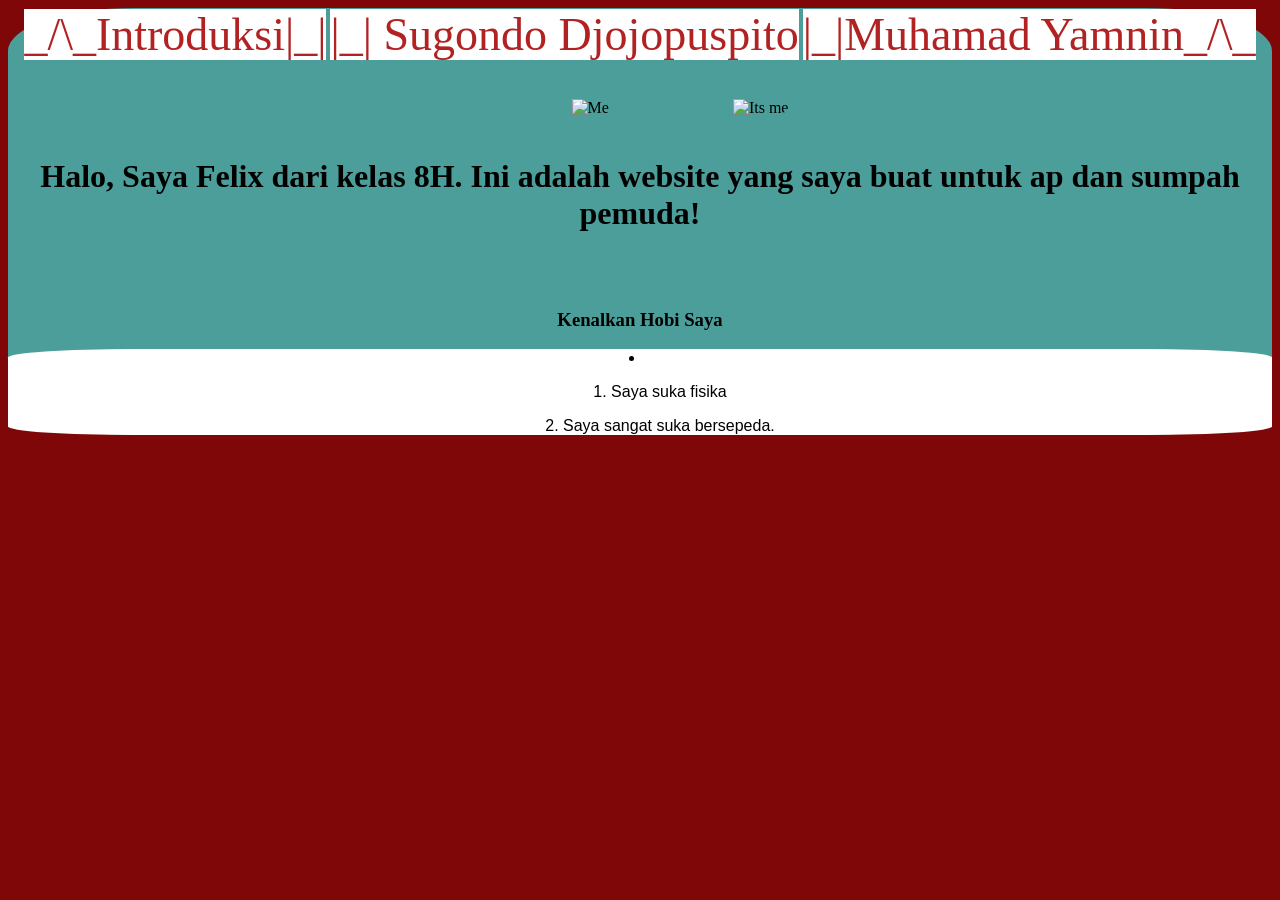
==== index.html @ 18f5c36c "Add files via upload" ====
<!DOCTYPE html>
<html lang="en">
<head>
    <meta charset="UTF-8">
    <meta name="viewport" content="width=device-width, initial-scale=1.0">
    <title>Bar Navigasi</title>
    <link rel="stylesheet" href="index.css">
</head>
<body>
    <div>
     <a href="index.html">_/\_Introduksi|_|</a>
     <a href="karakter.html"> |_|              Sugondo Djojopuspito</a>
     <a href="karakter2.html">|_|Muhamad Yamnin_/\_</a>
    
    </header>
    <br>
    <br>
    <img src="https://lh3.googleusercontent.com/a/ACg8ocJMyCCA0YX2A5mjGwENfzPAOuxjzluTL-UMUaQjcM3JYfaMemFN=s432-c-no" alt="Me">
    <img src="https://cdn.phototourl.com/member/2026-10-23-4df5abd8-b6a4-4197-93db-6f621e442710.jpg" alt="Its me">
    <h1>Halo, Saya Felix dari kelas 8H. Ini adalah website yang saya buat untuk ap dan sumpah pemuda!</h1>
    <br>
    <br>
    <h3>Kenalkan Hobi Saya</h3>
    <li>
        <ol>1.
            Saya suka fisika
        </ol>
        <ol>2.
            Saya sangat suka bersepeda.
        </ol>
    </li>
</div>
</body>

</html>
---- index.css ----
div{
    text-decoration: none;
    text-align: center;
    background-color: rgb(75, 158, 154);
    border-radius: 10%;
}
a{
    text-decoration: none;
    color: #b22222;
    font-size: 46px;
    text-align: center;
    background-color: white;
}
img{
    border-radius: 100%;
    padding:20px;  
    height: 400px;
    width: 400px;
    padding-left: 100px;
    text-align:center
}
h1{
    text-align: center;
    font-family: cursive; 
}
body{
    background-color: rgb(128, 7, 7);
}
li{
    text-align: center;
    font-family:Verdana, Geneva, Tahoma, sans-serif;
    background-color:white;
    border-radius: 10%;
}
h3{
    font-family: cursive; 
    text-align: center;
}
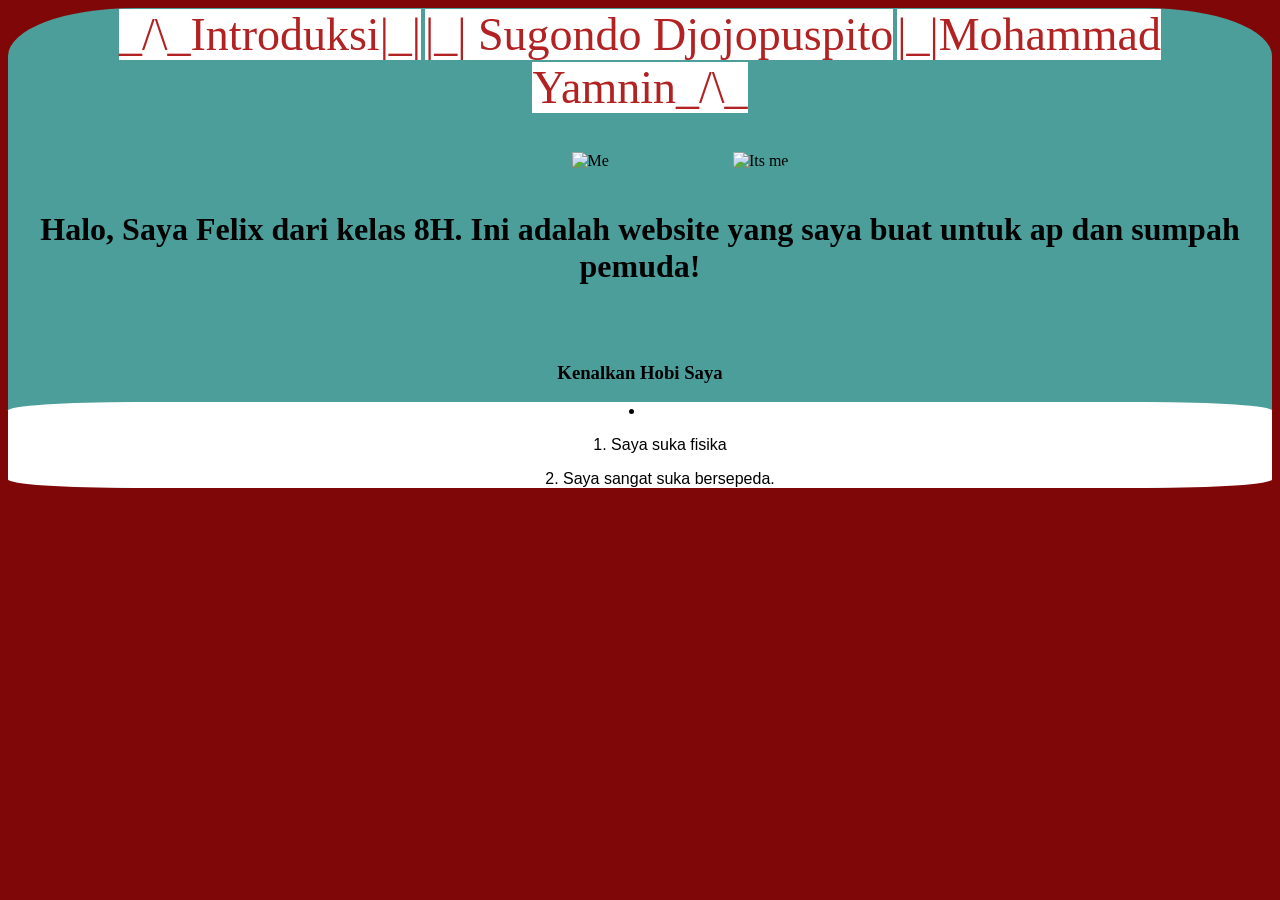
==== commit 84e3c6c9: "Add files via upload" ====
--- a/index.html
+++ b/index.html
@@ -10,7 +10,7 @@
     <div>
      <a href="index.html">_/\_Introduksi|_|</a>
      <a href="karakter.html"> |_|              Sugondo Djojopuspito</a>
-     <a href="karakter2.html">|_|Muhamad Yamnin_/\_</a>
+     <a href="karakter2.html">|_|Mohammad Yamnin_/\_</a>
     
     </header>
     <br>
